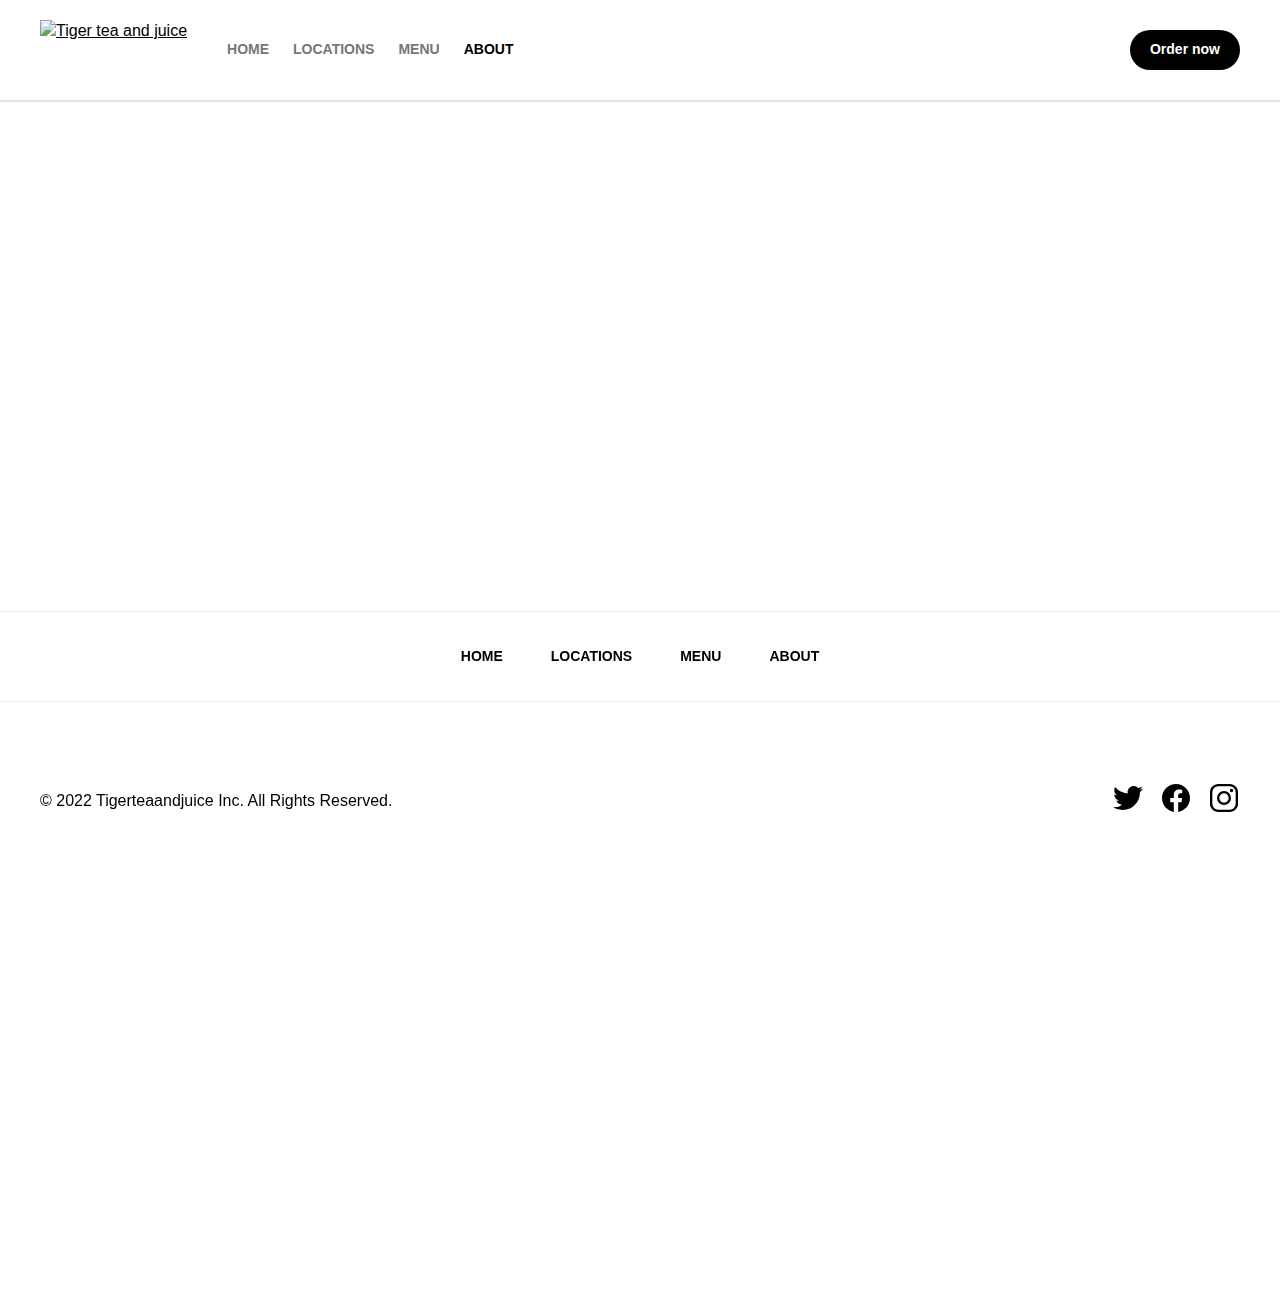
==== about.html @ 308adafa "update" ====
<!DOCTYPE html>
<html lang='en'>
<head>
  <meta charset='UTF-8'>
  <meta
    name='viewport'
    content='width=device-width,initial-scale=1,maximum-scale=1.0,user-scalable=0,viewport-fit=cover'
  />
  <title>Tiger Tea & Juice</title>
  <link rel='stylesheet' href='./style/common.css'>
  <link rel='stylesheet' href='./style/index.css'>
</head>
<body>
<div class='page page-index'>
  <div class='page-mobile-menu'>
    <div class='page-mobile-menu-container'>
      <img class='page-mobile-menu-btn-close' src='./src/close.svg' alt='Close' onclick='hideMenu()'>
      <a href='./index.html' class='page-mobile-menu-link'>HOME</a>
      <a href='./locations.html' class='page-mobile-menu-link'>LOCATIONS</a>
      <a href='./menu.html' class='page-mobile-menu-link'>MENU</a>
      <a href='./about.html' class='page-mobile-menu-link page-mobile-menu-link-selected'>ABOUT</a>
    </div>
  </div>
  <div class='page-container'>
    <div class='page-header'>
      <div class='page-header-left'>
        <a href='./index.html' class='page-header-left-logo-link'>
          <img
            src='./src/logo.png'
            alt='Tiger tea and juice'
            class='page-header-left-logo'
          >
        </a>
        <img
          src='./src/hamburger.svg'
          alt='Menu'
          class='page-header-left-hamburger'
          onclick='showMenu()'
        >
        <div class='page-header-left-link-group'>
          <a href='./index.html' class='page-header-left-link'>HOME</a>
          <a href='./locations.html' class='page-header-left-link'>LOCATIONS</a>
          <a href='./menu.html' class='page-header-left-link'>MENU</a>
          <a href='./about.html' class='page-header-left-link page-header-left-link-selected'>ABOUT</a>
        </div>
      </div>
      <div class='page-header-right'>
        <a class='page-header-btn-order-now'>Order now</a>
      </div>
    </div>
    <div class='page-body'>
    </div>
    <div class='page-footer'>
      <div class='page-footer-nav'>
        <a href='./index.html' class='page-footer-nav-link'>HOME</a>
        <a href='./locations.html' class='page-footer-nav-link'>LOCATIONS</a>
        <a href='./menu.html' class='page-footer-nav-link'>MENU</a>
        <a href='./about.html' class='page-footer-nav-link'>ABOUT</a>
      </div>
      <div class='page-footer-bottom'>
        <div class='page-footer-bottom-left'>© 2022 Tigerteaandjuice Inc. All Rights Reserved.</div>
        <div class='page-footer-bottom-right'>
          <a href='https://twitter.com/TigerTeaJuice' target='_blank'>
            <img
              src='./src/logo_t.svg' alt='Facebook'
              class='page-footer-social-media-icon'
            />
          </a>
          <a href='https://www.facebook.com/tigerteaandjuice/' target='_blank'>
            <img
              src='./src/logo_f.svg' alt='Facebook'
              class='page-footer-social-media-icon'
            />
          </a>
          <a href='https://www.instagram.com/tigerteaandjuice/' target='_blank'>
            <img
              src='./src/logo_i.svg' alt='Facebook'
              class='page-footer-social-media-icon'
            />
          </a>
        </div>
      </div>
    </div>
  </div>
</div>
<script type='text/javascript' src='./script/utils.js'></script>
</body>
</html>
---- style/common.css ----
*{
  font-family: 'Inter', 'Open Sans', 'Droid Sans', Arial, sans-serif;
  color: #000000;
  line-height: 1.375;
  box-sizing: border-box;
}

html, body{
  height: 100%;
  margin: 0;
}

.page{
  width: 100%;
  height: 100%;
  display: flex;
  justify-content: center;
  background: #ececec;
  position: relative;
}

.page-container{
  width: 100%;
  height: 100%;
  background: #fff;
}

.page-header{
  width: 100%;
  height: 100px;
  background: #FFFFFF;
  box-shadow: 0 2px 1px rgba(0, 0, 0, 0.1);
  display: flex;
  justify-content: space-between;
  align-items: center;
  padding: 0 40px;
}
@media screen and (max-width: 768px) {
  .page-header {
    height: 72px;
    padding: 0 16px;
  }
}

.page-header-left{
  display: flex;
  align-items: center;
}

.page-header-left > .page-header-left-logo-link{
  height: 60px;
}
@media screen and (max-width: 768px) {
  .page-header-left > .page-header-left-logo-link{
    display: none;
  }
}

.page-header-left > .page-header-left-logo-link > .page-header-left-logo{
  height: 60px;
  width: 60px;
  margin-right: 40px;
}

.page-header-left > .page-header-left-hamburger{
  display: none;
}
@media screen and (max-width: 768px) {
  .page-header-left > .page-header-left-hamburger{
    height: 32px;
    width: 32px;
    margin-right: 40px;
    display: block;
  }
}

.page-header-left > .page-header-left-link-group{
  display: flex;
  align-items: center;
}
@media screen and (max-width: 768px) {
  .page-header-left > .page-header-left-link-group{
    display: none;
  }
}

.page-header-left > .page-header-left-link-group > .page-header-left-link{
  margin-right: 24px;
  font-size: 14px;
  font-weight: 700;
  color: #767676;
  cursor: pointer;
  text-decoration: none;
}

.page-header-left > .page-header-left-link-group > .page-header-left-link:hover {
  color: #000000;
  transition: all .3s ease;
}

.page-header-left > .page-header-left-link-group > .page-header-left-link-selected{
  color: #000000;
}

.page-header-right{
  display: flex;
  align-items: center;
  justify-content: flex-end;
}

.page-header-right > .page-header-btn-order-now{
  display: flex;
  align-items: center;
  justify-content: center;
  cursor: pointer;
  height: 40px;
  width: fit-content;
  border-radius: 20px;
  color: #fff;
  background: #000;
  padding: 0 20px;
  font-size: 14px;
  font-weight: 700;
}

.page-header-right > .page-header-btn-order-now:hover{
  opacity: .7;
  transition: all .3s;
}

.page-body{
  min-height: 100%;
}

.page-footer{
  width: 100%;
  position: sticky;
  bottom: 0;
  left: 0;
}

.page-footer > .page-footer-nav{
  border-top: 1px solid #ececec;
  display: flex;
  align-items: center;
  justify-content: center;
  height: 90px;
  padding: 0 40px;
}
@media screen and (max-width: 768px) {
  .page-footer > .page-footer-nav{
    border-top: 0;
    flex-direction: column;
    height: unset;
    padding: 60px 0 0 0;
  }
}

.page-footer > .page-footer-nav > .page-footer-nav-link{
  margin: 0 24px;
  font-size: 14px;
  font-weight: 700;
  cursor: pointer;
  text-decoration: none;
}
@media screen and (max-width: 768px) {
  .page-footer > .page-footer-nav > .page-footer-nav-link{
    margin: 0;
  }
  .page-footer > .page-footer-nav > .page-footer-nav-link:not(:last-of-type){
    margin: 0 0 24px 0;
  }
}

.page-footer > .page-footer-bottom{
  border-top: 1px solid #ececec;
  padding: 80px 40px;
  display: flex;
  align-items: center;
  justify-content: space-between;
}
@media screen and (max-width: 768px) {
  .page-footer > .page-footer-bottom{
    border-top: 0;
    padding: 40px 16px 60px 16px;
    flex-direction: column-reverse;
    justify-content: center;
  }
}

.page-footer > .page-footer-bottom > .page-footer-bottom-left{
  font-size: 16px;
}
@media screen and (max-width: 768px) {
  .page-footer > .page-footer-bottom > .page-footer-bottom-left{
    margin-top: 40px;
    text-align: center;
  }
}

.page-footer > .page-footer-bottom > .page-footer-bottom-right{
  display: flex;
  align-items: center;
  justify-content: flex-end;
}


.page-footer-social-media-icon{
  height: 32px;
  width: 32px;
  margin-left: 16px;
}
@media screen and (max-width: 768px) {
  .page-footer-social-media-icon{
    margin: 0 8px;
  }
}

.page-mobile-menu{
  display: none;
}
@media screen and (max-width: 768px) {
  .page-mobile-menu{
    position: fixed;
    top: 0;
    left: 0;
    width: 100%;
    height: 100%;
    background: rgba(0, 0, 0, 0.25);
    z-index: 999;
    display: none;
    transition: all .3s;
  }
  .page-mobile-menu > .page-mobile-menu-container{
    width: 90%;
    height: 100%;
    background: #fff;
    box-shadow: 2px 2px 2px rgba(0, 0, 0, 0.1);
    transition: all .3s;
    transform-origin: 0;
    padding: 16px;
    display: flex;
    flex-direction: column;
  }
  .page-mobile-menu > .page-mobile-menu-container > .page-mobile-menu-btn-close{
    width: 32px;
    height: 32px;
    margin-bottom: 32px;
  }
  .page-mobile-menu > .page-mobile-menu-container > .page-mobile-menu-link{
    font-size: 14px;
    font-weight: 700;
    color: #767676;
    cursor: pointer;
    text-decoration: none;
    margin-bottom: 32px;
  }
  .page-mobile-menu > .page-mobile-menu-container > .page-mobile-menu-link-selected{
    color: #000000;
  }
  .page-mobile-menu-show{
    display: block ;
  }
  .page-header-left > .page-header-left-link-group{
    display: none;
  }
}
---- style/index.css ----
.page-index{

}
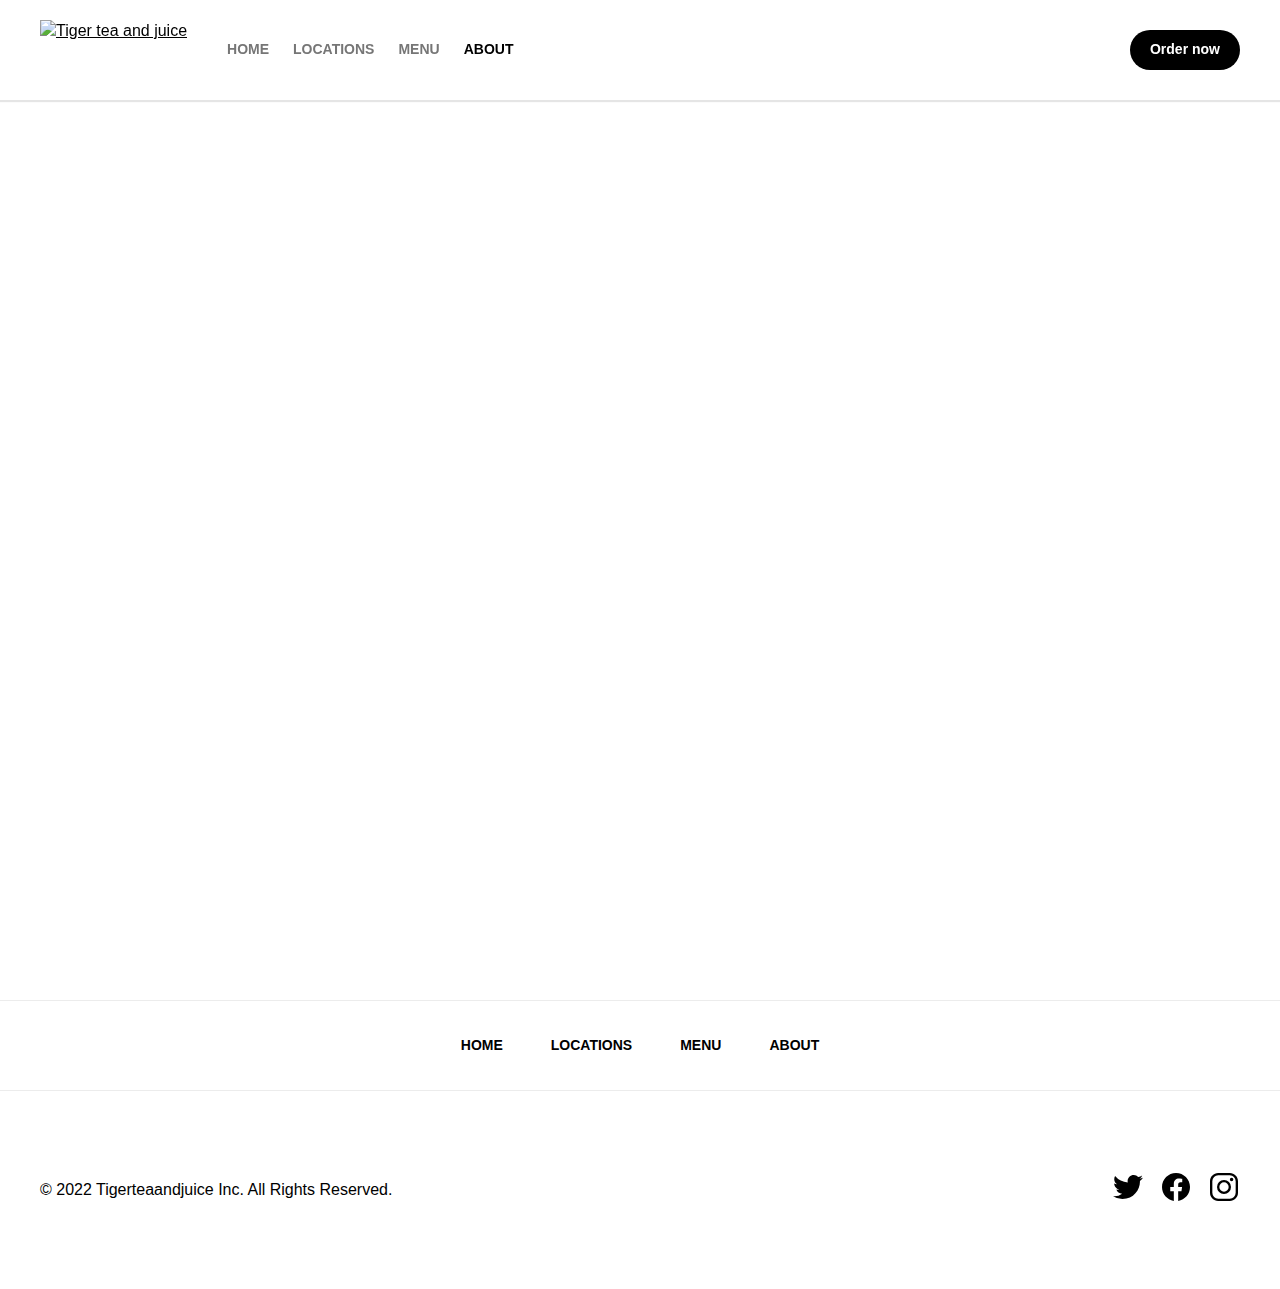
==== commit 51b6c142: "update" ====
--- a/about.html
+++ b/about.html
@@ -6,7 +6,7 @@
     name='viewport'
     content='width=device-width,initial-scale=1,maximum-scale=1.0,user-scalable=0,viewport-fit=cover'
   />
-  <title>Tiger Tea & Juice</title>
+  <title>About - Tiger Tea & Juice</title>
   <link rel='stylesheet' href='./style/common.css'>
   <link rel='stylesheet' href='./style/index.css'>
 </head>
--- a/style/common.css
+++ b/style/common.css
@@ -34,6 +34,9 @@
   justify-content: space-between;
   align-items: center;
   padding: 0 40px;
+  position: sticky;
+  top: 0;
+  left: 0;
 }
 @media screen and (max-width: 768px) {
   .page-header {
@@ -134,9 +137,7 @@
 
 .page-footer{
   width: 100%;
-  position: sticky;
-  bottom: 0;
-  left: 0;
+  background: #fff;
 }
 
 .page-footer > .page-footer-nav{
--- a/style/index.css
+++ b/style/index.css
@@ -1,3 +1,146 @@
-.page-index{
+.page-body{
+  max-width: 1440px;
+  margin: auto;
+}
+@media screen and (max-width: 1440px) {
+  .page-body{
+    max-width: 1280px;
+  }
+}
+@media screen and (max-width: 1280px) {
+  .page-body{
+    max-width: 1024px;
+  }
+}
 
+.page-body-row{
+  display: grid;
+  grid-template-columns: 1fr 1fr;
+}
+@media screen and (max-width: 768px) {
+  .page-body-row{
+    grid-template-columns: 1fr;
+    grid-template-rows: 1fr 1fr;
+  }
+}
+
+.page-body-row > .page-body-row-block{
+  background-position: center;
+  background-repeat: no-repeat;
+  background-size: cover;
+  display: flex;
+  align-items: center;
+  justify-content: center;
+  flex-direction: column;
+  height: 400px;
+  padding: 0 40px;
+  margin-bottom: 24px;
+  background-color: #f5f5f5;
+}
+@media screen and (max-width: 768px) {
+  .page-body-row > .page-body-row-block{
+    margin-bottom: 0;
+    height: 320px;
+    padding: 0 16px;
+  }
+}
+
+.page-body-row-block-title{
+  font-size: 40px;
+  font-weight: 700;
+  margin-bottom: 24px;
+  text-align: center;
+}
+@media screen and (max-width: 768px) {
+  .page-body-row-block-title{
+    margin-bottom: 16px;
+  }
+}
+
+.page-body-row-block-subtitle{
+  font-size: 20px;
+  font-weight: 400;
+  margin-bottom: 40px;
+  text-align: center;
+}
+@media screen and (max-width: 768px) {
+  .page-body-row-block-subtitle{
+    font-size: 16px;
+  }
+}
+
+.page-body-row-block-btn{
+  height: 40px;
+  width: fit-content;
+  border-radius: 20px;
+  background: transparent;
+  border: 1px solid #000;
+  font-size: 14px;
+  font-weight: 700;
+  display: flex;
+  align-items: center;
+  justify-items: center;
+  padding: 0 20px;
+  cursor: pointer;
+}
+
+.page-body-6-boxes{
+  display: grid;
+  grid-template-columns: 1fr 1fr 1fr;
+  grid-template-rows: 1fr 1fr;
+}
+@media screen and (max-width: 768px) {
+  .page-body-6-boxes{
+    display: none;
+  }
+}
+
+.page-body-6-boxes > .page-body-6-boxes-single-image{
+  height: 0;
+  width: 100%;
+  padding-bottom: 100%;
+  background-color: #f5f5f5;
+  background-position: center;
+  background-repeat: no-repeat;
+  background-size: cover;
+}
+
+.page-body-intro{
+  width: 100%;
+  border: 1px solid #000;
+  padding: 80px 60px;
+  margin-top: 90px;
+  margin-bottom: 90px;
+}
+@media screen and (max-width: 768px) {
+  .page-body-intro {
+    padding: 40px 16px;
+    margin: 40px 16px 40px 16px;
+    width: calc(100% - 32px);
+  }
+}
+
+.page-body-intro-title{
+  font-weight: 700;
+  font-size: 40px;
+  margin-bottom: 40px;
+  text-align: center;
+}
+  @media screen and (max-width: 768px) {
+    .page-body-intro-title{
+      font-size: 24px;
+      margin-bottom: 24px;
+    }
+  }
+
+.page-body-intro-description{
+  font-weight: 400;
+  font-size: 24px;
+  text-align: center;
+  text-decoration-line: underline;
+}
+@media screen and (max-width: 768px) {
+  .page-body-intro-description{
+    font-size: 14px;
+  }
 }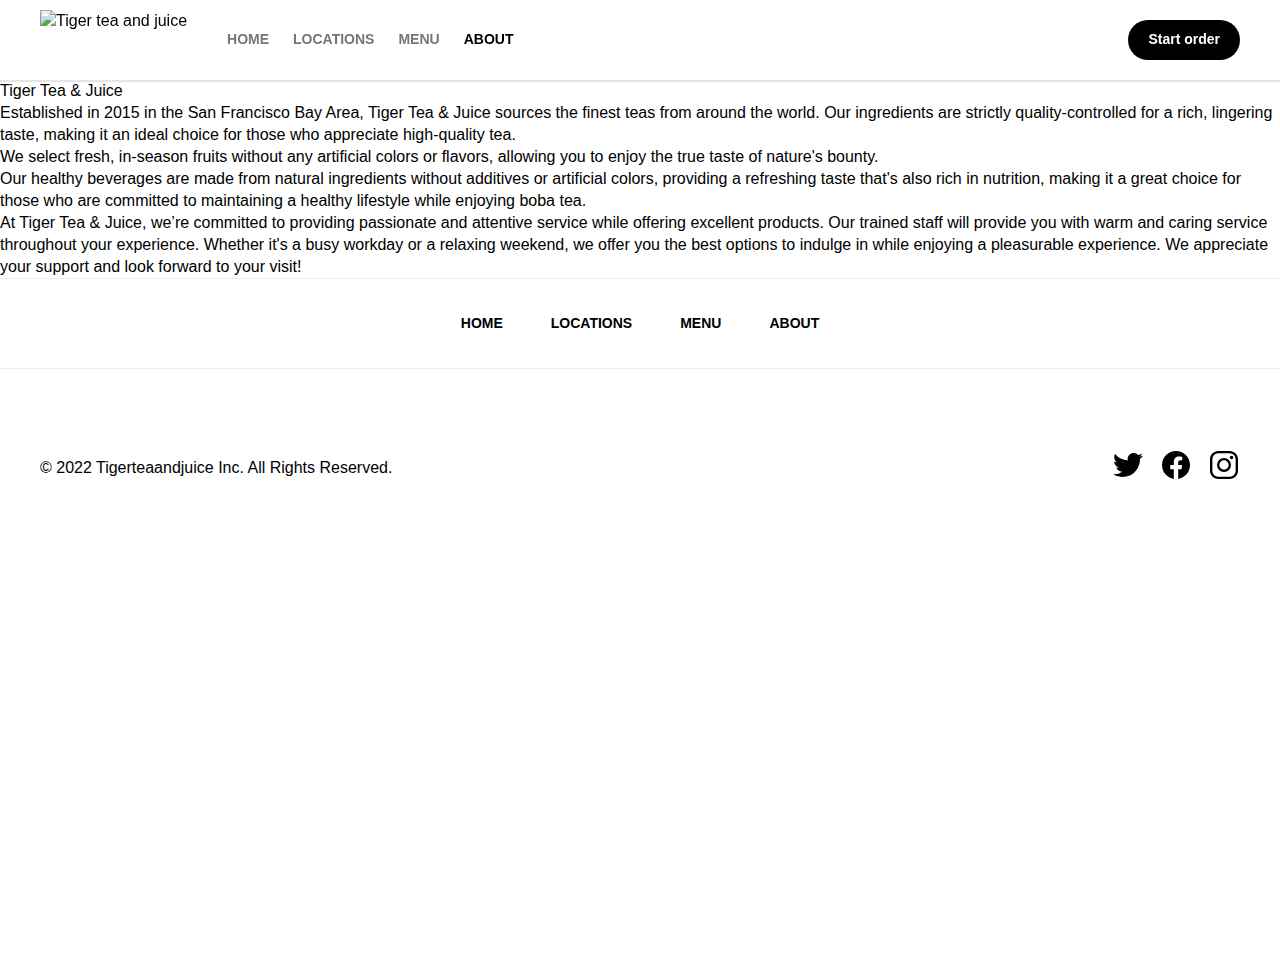
==== commit d2e0882e: "update" ====
--- a/about.html
+++ b/about.html
@@ -8,10 +8,45 @@
   />
   <title>About - Tiger Tea & Juice</title>
   <link rel='stylesheet' href='./style/common.css'>
-  <link rel='stylesheet' href='./style/index.css'>
+  <link rel='stylesheet' href='./style/about.css'>
 </head>
 <body>
 <div class='page page-index'>
+
+  <div class='popup-pickup-store'>
+    <div class='popup-pickup-store-mask' onclick='hidePopup()'>
+      <div class='popup-pickup-store-container'>
+        <div class='popup-pickup-store-btn-close-container'>
+          <img src='./src/close.svg' alt='' onclick='hidePopup()'>
+        </div>
+        <div class='popup-pickup-store-title'>Choose a store</div>
+        <div class='popup-pickup-store-list'>
+          <div class='single-pickup-store'>
+            <div class='pickup-store-name'>Tiger Tea & Juice - San Mateo</div>
+            <div class='pickup-store-address'>212 E 3rd Ave, San Mateo, CA 94401</div>
+            <a class='btn-pickup-store-order-now' href='https://order.snackpass.co/Tiger-Tea-and-Juice-San-Mateo-62ed2687a30c1900cd598e5c' target='_blank'>
+              Order now
+            </a>
+          </div>
+          <div class='single-pickup-store'>
+            <div class='pickup-store-name'>Tiger Tea & Juice - Burlingame</div>
+            <div class='pickup-store-address'>1803 El Camino Real, Burlingame, CA 94010</div>
+            <a class='btn-pickup-store-order-now' href='https://order.snackpass.co/Tiger-Tea-and-Juice-Burlingame-61e88f3719a15c01509163bd?fbclid=PAAab4oe9vH7tSn8BYKmmhgsGV5d4Hn8naycfJDuwKHfz5SjO6EOh6TDQ0np0' target='_blank'>
+              Order now
+            </a>
+          </div>
+          <div class='single-pickup-store'>
+            <div class='pickup-store-name'>Tiger Tea & Juice - Daly City</div>
+            <div class='pickup-store-address'>79 Skyline Plaza, Daly City, CA 94015</div>
+            <a class='btn-pickup-store-order-now' href='https://order.snackpass.co/Tiger-Tea-and-Juice-Daly-City-79-Skyline-Plaza-60dc9b410f008c0101c6bb19' target='_blank'>
+              Order now
+            </a>
+          </div>
+        </div>
+      </div>
+    </div>
+  </div>
+
   <div class='page-mobile-menu'>
     <div class='page-mobile-menu-container'>
       <img class='page-mobile-menu-btn-close' src='./src/close.svg' alt='Close' onclick='hideMenu()'>
@@ -45,11 +80,26 @@
         </div>
       </div>
       <div class='page-header-right'>
-        <a class='page-header-btn-order-now'>Order now</a>
+        <a class='page-header-btn-order-now' onclick='showPopup()'>Start order</a>
       </div>
     </div>
     <div class='page-body'>
-    </div>
+      <div class='article-image-container' style='background-image:url("./src/about_2.jpeg")'>
+      </div>
+      <div class='article-text-title'>Tiger Tea & Juice</div>
+      <div class='article-text-content'>Established in 2015 in the San Francisco Bay Area, Tiger Tea & Juice sources the finest teas from around the world. Our ingredients are strictly quality-controlled for a rich, lingering taste, making it an ideal choice for those who appreciate high-quality tea.
+      </div>
+      <div class='article-text-content'>
+        We select fresh, in-season fruits without any artificial colors or flavors, allowing you to enjoy the true taste of nature's bounty.
+      </div>
+      <div class='article-text-content'>
+        Our healthy beverages are made from natural ingredients without additives or artificial colors, providing a refreshing taste that's also rich in nutrition, making it a great choice for those who are committed to maintaining a healthy lifestyle while enjoying boba tea.
+      </div>
+      <div class='article-text-content'>
+        At Tiger Tea & Juice, we’re committed to providing passionate and attentive service while offering excellent products. Our trained staff will provide you with warm and caring service throughout your experience. Whether it's a busy workday or a relaxing weekend, we offer you the best options to indulge in while enjoying a pleasurable experience. We appreciate your support and look forward to your visit!
+      </div>
+      <div class='article-image-container article-image-container-large' style='background-image:url("./src/about_1.jpeg")'>
+      </div>
     <div class='page-footer'>
       <div class='page-footer-nav'>
         <a href='./index.html' class='page-footer-nav-link'>HOME</a>
--- a/style/common.css
+++ b/style/common.css
@@ -10,6 +10,10 @@
   margin: 0;
 }
 
+a{
+  text-decoration: none;
+}
+
 .page{
   width: 100%;
   height: 100%;
@@ -27,7 +31,7 @@
 
 .page-header{
   width: 100%;
-  height: 100px;
+  height: 80px;
   background: #FFFFFF;
   box-shadow: 0 2px 1px rgba(0, 0, 0, 0.1);
   display: flex;
@@ -266,3 +270,96 @@
     display: none;
   }
 }
+
+.popup-pickup-store{
+  display: none;
+  opacity: 0;
+  position: absolute;
+  height: 100%;
+  width: 100%;
+  top: 0;
+  left: 0;
+  transition: all .2s;
+  z-index: 1;
+}
+
+.popup-pickup-store > .popup-pickup-store-mask{
+  position: fixed;
+  height: 100%;
+  width: 100%;
+  top: 0;
+  left: 0;
+  background: rgba(0, 0, 0, 0.4);
+  overflow-y: scroll;
+  z-index: 2;
+}
+
+.popup-pickup-store-container{
+  position: absolute;
+  top: 16px;
+  left: 50%;
+  transform: translateX(-50%);
+  background-color: #fff;
+  width: calc(100% - 32px);
+  max-width: 400px;
+  border-radius: 15px;
+  padding: 16px;
+  box-shadow: 2px 2px 8px rgba(0, 0, 0, 0.25);
+  z-index: 3;
+}
+
+.popup-pickup-store-container > .popup-pickup-store-btn-close-container{
+  display: flex;
+  justify-content: flex-end;
+  align-items: center;
+}
+
+.popup-pickup-store-container > .popup-pickup-store-title{
+  font-size: 14px;
+  color: #767676;
+  margin-bottom: 24px;
+}
+
+.popup-pickup-store-container > .popup-pickup-store-list{
+  display: grid;
+  grid-gap: 16px;
+}
+
+.popup-pickup-store-list > .single-pickup-store{
+  padding: 16px 20px;
+  border: 1px solid #424242;
+  border-radius: 10px;
+}
+@media screen and (max-width: 768px) {
+  .popup-pickup-store-list > .single-pickup-store{
+    padding: 12px 16px;
+  }
+}
+.popup-pickup-store-list > .single-pickup-store > .pickup-store-name{
+  font-size: 16px;
+  font-weight: 700;
+  margin-bottom: 4px;
+}
+.popup-pickup-store-list > .single-pickup-store > .pickup-store-address{
+  font-size: 14px;
+  color: #767676
+}
+.popup-pickup-store-list > .single-pickup-store > .btn-pickup-store-order-now{
+  height: 40px;
+  width: fit-content;
+  border-radius: 20px;
+  background: #000;
+  color: #fff;
+  font-size: 14px;
+  font-weight: 700;
+  display: flex;
+  align-items: center;
+  justify-items: center;
+  padding: 0 20px;
+  cursor: pointer;
+  margin-top: 12px;
+}
+
+.popup-pickup-store-show{
+  display: block;
+}
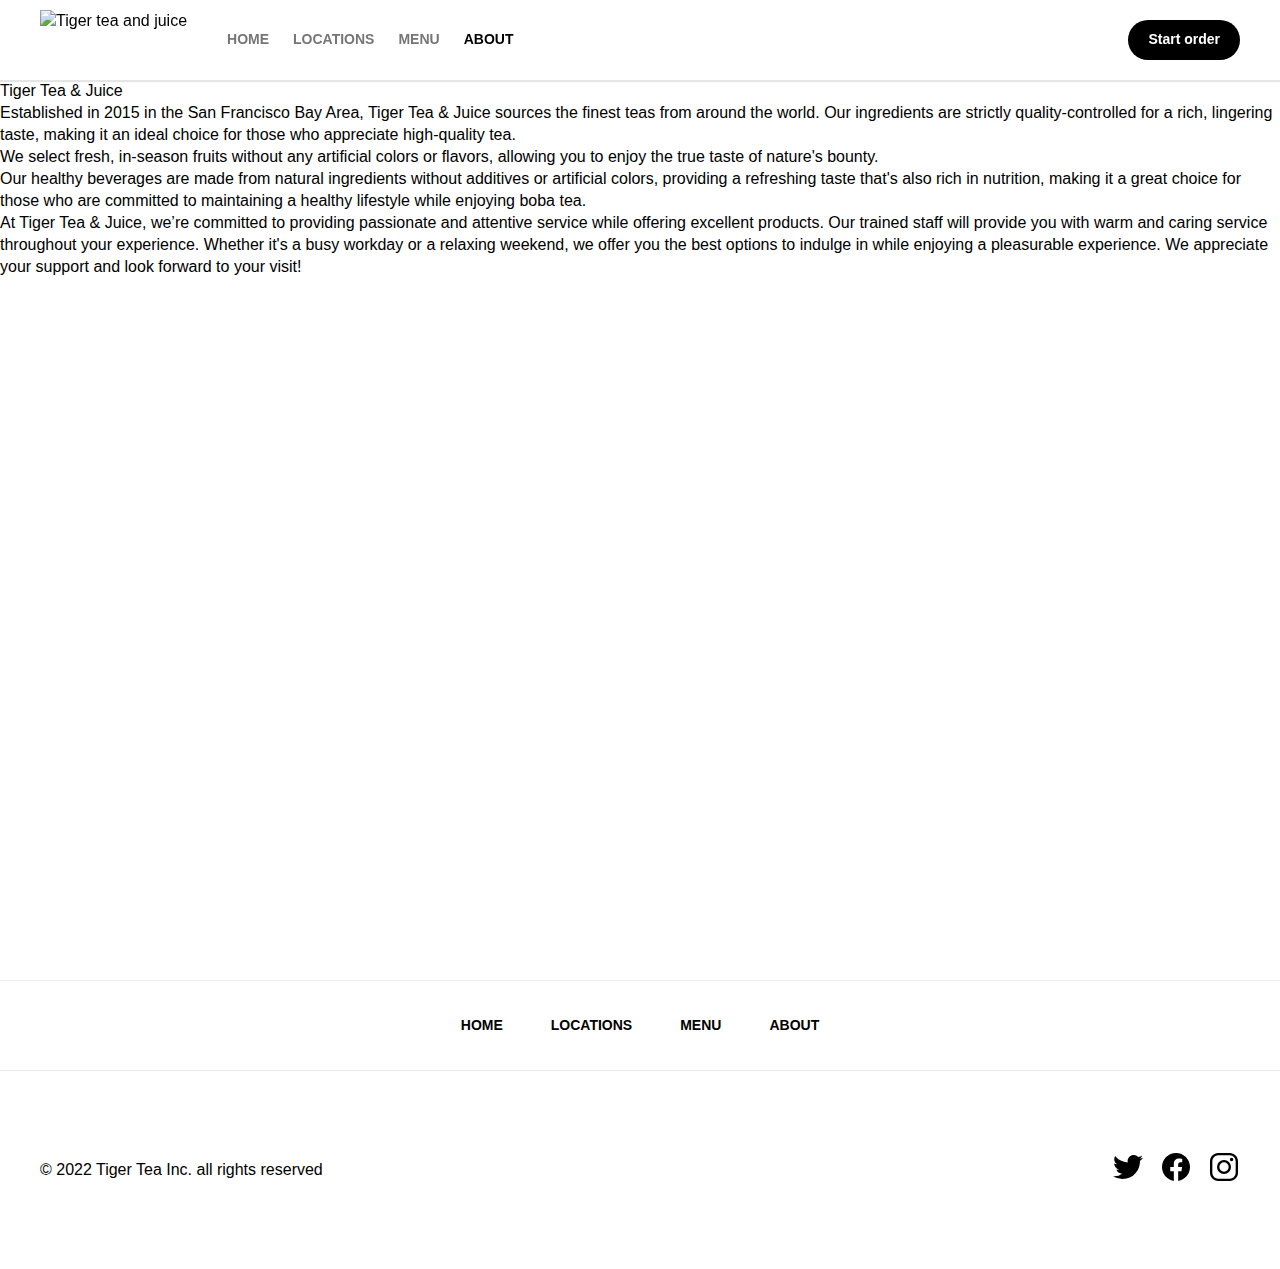
==== commit 46ee04cf: "update" ====
--- a/about.html
+++ b/about.html
@@ -11,128 +11,129 @@
   <link rel='stylesheet' href='./style/about.css'>
 </head>
 <body>
-<div class='page page-index'>
+  <div class='page page-index'>
 
-  <div class='popup-pickup-store'>
-    <div class='popup-pickup-store-mask' onclick='hidePopup()'>
-      <div class='popup-pickup-store-container'>
-        <div class='popup-pickup-store-btn-close-container'>
-          <img src='./src/close.svg' alt='' onclick='hidePopup()'>
+    <div class='popup-pickup-store'>
+      <div class='popup-pickup-store-mask' onclick='hidePopup()'>
+        <div class='popup-pickup-store-container'>
+          <div class='popup-pickup-store-btn-close-container'>
+            <img src='./src/close.svg' alt='' onclick='hidePopup()'>
+          </div>
+          <div class='popup-pickup-store-title'>Choose a store</div>
+          <div class='popup-pickup-store-list'>
+            <div class='single-pickup-store'>
+              <div class='pickup-store-name'>Tiger Tea & Juice - San Mateo</div>
+              <div class='pickup-store-address'>212 E 3rd Ave, San Mateo, CA 94401</div>
+              <a class='btn-pickup-store-order-now' href='https://order.snackpass.co/Tiger-Tea-and-Juice-San-Mateo-62ed2687a30c1900cd598e5c' target='_blank'>
+                Order now
+              </a>
+            </div>
+            <div class='single-pickup-store'>
+              <div class='pickup-store-name'>Tiger Tea & Juice - Burlingame</div>
+              <div class='pickup-store-address'>1803 El Camino Real, Burlingame, CA 94010</div>
+              <a class='btn-pickup-store-order-now' href='https://order.snackpass.co/Tiger-Tea-and-Juice-Burlingame-61e88f3719a15c01509163bd?fbclid=PAAab4oe9vH7tSn8BYKmmhgsGV5d4Hn8naycfJDuwKHfz5SjO6EOh6TDQ0np0' target='_blank'>
+                Order now
+              </a>
+            </div>
+            <div class='single-pickup-store'>
+              <div class='pickup-store-name'>Tiger Tea & Juice - Daly City</div>
+              <div class='pickup-store-address'>79 Skyline Plaza, Daly City, CA 94015</div>
+              <a class='btn-pickup-store-order-now' href='https://order.snackpass.co/Tiger-Tea-and-Juice-Daly-City-79-Skyline-Plaza-60dc9b410f008c0101c6bb19' target='_blank'>
+                Order now
+              </a>
+            </div>
+          </div>
         </div>
-        <div class='popup-pickup-store-title'>Choose a store</div>
-        <div class='popup-pickup-store-list'>
-          <div class='single-pickup-store'>
-            <div class='pickup-store-name'>Tiger Tea & Juice - San Mateo</div>
-            <div class='pickup-store-address'>212 E 3rd Ave, San Mateo, CA 94401</div>
-            <a class='btn-pickup-store-order-now' href='https://order.snackpass.co/Tiger-Tea-and-Juice-San-Mateo-62ed2687a30c1900cd598e5c' target='_blank'>
-              Order now
+      </div>
+    </div>
+
+    <div class='page-mobile-menu'>
+      <div class='page-mobile-menu-container'>
+        <img class='page-mobile-menu-btn-close' src='./src/close.svg' alt='Close' onclick='hideMenu()'>
+        <a href='./index.html' class='page-mobile-menu-link'>HOME</a>
+        <a href='./locations.html' class='page-mobile-menu-link'>LOCATIONS</a>
+        <a href='./menu.html' class='page-mobile-menu-link'>MENU</a>
+        <a href='./about.html' class='page-mobile-menu-link page-mobile-menu-link-selected'>ABOUT</a>
+      </div>
+    </div>
+    <div class='page-container'>
+      <div class='page-header'>
+        <div class='page-header-left'>
+          <a href='./index.html' class='page-header-left-logo-link'>
+            <img
+              src='./src/logo.png'
+              alt='Tiger tea and juice'
+              class='page-header-left-logo'
+            >
+          </a>
+          <img
+            src='./src/hamburger.svg'
+            alt='Menu'
+            class='page-header-left-hamburger'
+            onclick='showMenu()'
+          >
+          <div class='page-header-left-link-group'>
+            <a href='./index.html' class='page-header-left-link'>HOME</a>
+            <a href='./locations.html' class='page-header-left-link'>LOCATIONS</a>
+            <a href='./menu.html' class='page-header-left-link'>MENU</a>
+            <a href='./about.html' class='page-header-left-link page-header-left-link-selected'>ABOUT</a>
+          </div>
+        </div>
+        <div class='page-header-right'>
+          <a class='page-header-btn-order-now' onclick='showPopup()'>Start order</a>
+        </div>
+      </div>
+      <div class='page-body'>
+        <div class='article-image-container' style='background-image:url("./src/about_2.jpeg")'>
+        </div>
+        <div class='article-text-title'>Tiger Tea & Juice</div>
+        <div class='article-text-content'>Established in 2015 in the San Francisco Bay Area, Tiger Tea & Juice sources the finest teas from around the world. Our ingredients are strictly quality-controlled for a rich, lingering taste, making it an ideal choice for those who appreciate high-quality tea.
+        </div>
+        <div class='article-text-content'>
+          We select fresh, in-season fruits without any artificial colors or flavors, allowing you to enjoy the true taste of nature's bounty.
+        </div>
+        <div class='article-text-content'>
+          Our healthy beverages are made from natural ingredients without additives or artificial colors, providing a refreshing taste that's also rich in nutrition, making it a great choice for those who are committed to maintaining a healthy lifestyle while enjoying boba tea.
+        </div>
+        <div class='article-text-content'>
+          At Tiger Tea & Juice, we’re committed to providing passionate and attentive service while offering excellent products. Our trained staff will provide you with warm and caring service throughout your experience. Whether it's a busy workday or a relaxing weekend, we offer you the best options to indulge in while enjoying a pleasurable experience. We appreciate your support and look forward to your visit!
+        </div>
+        <div class='article-image-container article-image-container-large' style='background-image:url("./src/about_1.jpeg")'>
+        </div>
+      </div>
+      <div class='page-footer'>
+        <div class='page-footer-nav'>
+          <a href='./index.html' class='page-footer-nav-link'>HOME</a>
+          <a href='./locations.html' class='page-footer-nav-link'>LOCATIONS</a>
+          <a href='./menu.html' class='page-footer-nav-link'>MENU</a>
+          <a href='./about.html' class='page-footer-nav-link'>ABOUT</a>
+        </div>
+        <div class='page-footer-bottom'>
+          <div class='page-footer-bottom-left'>© 2022 Tiger Tea Inc. all rights reserved</div>
+          <div class='page-footer-bottom-right'>
+            <a href='https://twitter.com/TigerTeaJuice' target='_blank'>
+              <img
+                src='./src/logo_t.svg' alt='Twitter'
+                class='page-footer-social-media-icon'
+              />
             </a>
-          </div>
-          <div class='single-pickup-store'>
-            <div class='pickup-store-name'>Tiger Tea & Juice - Burlingame</div>
-            <div class='pickup-store-address'>1803 El Camino Real, Burlingame, CA 94010</div>
-            <a class='btn-pickup-store-order-now' href='https://order.snackpass.co/Tiger-Tea-and-Juice-Burlingame-61e88f3719a15c01509163bd?fbclid=PAAab4oe9vH7tSn8BYKmmhgsGV5d4Hn8naycfJDuwKHfz5SjO6EOh6TDQ0np0' target='_blank'>
-              Order now
+            <a href='https://www.facebook.com/tigerteaandjuice/' target='_blank'>
+              <img
+                src='./src/logo_f.svg' alt='Facebook'
+                class='page-footer-social-media-icon'
+              />
             </a>
-          </div>
-          <div class='single-pickup-store'>
-            <div class='pickup-store-name'>Tiger Tea & Juice - Daly City</div>
-            <div class='pickup-store-address'>79 Skyline Plaza, Daly City, CA 94015</div>
-            <a class='btn-pickup-store-order-now' href='https://order.snackpass.co/Tiger-Tea-and-Juice-Daly-City-79-Skyline-Plaza-60dc9b410f008c0101c6bb19' target='_blank'>
-              Order now
+            <a href='https://www.instagram.com/tigerteaandjuice/' target='_blank'>
+              <img
+                src='./src/logo_i.svg' alt='Instagram'
+                class='page-footer-social-media-icon'
+              />
             </a>
           </div>
         </div>
       </div>
     </div>
   </div>
-
-  <div class='page-mobile-menu'>
-    <div class='page-mobile-menu-container'>
-      <img class='page-mobile-menu-btn-close' src='./src/close.svg' alt='Close' onclick='hideMenu()'>
-      <a href='./index.html' class='page-mobile-menu-link'>HOME</a>
-      <a href='./locations.html' class='page-mobile-menu-link'>LOCATIONS</a>
-      <a href='./menu.html' class='page-mobile-menu-link'>MENU</a>
-      <a href='./about.html' class='page-mobile-menu-link page-mobile-menu-link-selected'>ABOUT</a>
-    </div>
-  </div>
-  <div class='page-container'>
-    <div class='page-header'>
-      <div class='page-header-left'>
-        <a href='./index.html' class='page-header-left-logo-link'>
-          <img
-            src='./src/logo.png'
-            alt='Tiger tea and juice'
-            class='page-header-left-logo'
-          >
-        </a>
-        <img
-          src='./src/hamburger.svg'
-          alt='Menu'
-          class='page-header-left-hamburger'
-          onclick='showMenu()'
-        >
-        <div class='page-header-left-link-group'>
-          <a href='./index.html' class='page-header-left-link'>HOME</a>
-          <a href='./locations.html' class='page-header-left-link'>LOCATIONS</a>
-          <a href='./menu.html' class='page-header-left-link'>MENU</a>
-          <a href='./about.html' class='page-header-left-link page-header-left-link-selected'>ABOUT</a>
-        </div>
-      </div>
-      <div class='page-header-right'>
-        <a class='page-header-btn-order-now' onclick='showPopup()'>Start order</a>
-      </div>
-    </div>
-    <div class='page-body'>
-      <div class='article-image-container' style='background-image:url("./src/about_2.jpeg")'>
-      </div>
-      <div class='article-text-title'>Tiger Tea & Juice</div>
-      <div class='article-text-content'>Established in 2015 in the San Francisco Bay Area, Tiger Tea & Juice sources the finest teas from around the world. Our ingredients are strictly quality-controlled for a rich, lingering taste, making it an ideal choice for those who appreciate high-quality tea.
-      </div>
-      <div class='article-text-content'>
-        We select fresh, in-season fruits without any artificial colors or flavors, allowing you to enjoy the true taste of nature's bounty.
-      </div>
-      <div class='article-text-content'>
-        Our healthy beverages are made from natural ingredients without additives or artificial colors, providing a refreshing taste that's also rich in nutrition, making it a great choice for those who are committed to maintaining a healthy lifestyle while enjoying boba tea.
-      </div>
-      <div class='article-text-content'>
-        At Tiger Tea & Juice, we’re committed to providing passionate and attentive service while offering excellent products. Our trained staff will provide you with warm and caring service throughout your experience. Whether it's a busy workday or a relaxing weekend, we offer you the best options to indulge in while enjoying a pleasurable experience. We appreciate your support and look forward to your visit!
-      </div>
-      <div class='article-image-container article-image-container-large' style='background-image:url("./src/about_1.jpeg")'>
-      </div>
-    <div class='page-footer'>
-      <div class='page-footer-nav'>
-        <a href='./index.html' class='page-footer-nav-link'>HOME</a>
-        <a href='./locations.html' class='page-footer-nav-link'>LOCATIONS</a>
-        <a href='./menu.html' class='page-footer-nav-link'>MENU</a>
-        <a href='./about.html' class='page-footer-nav-link'>ABOUT</a>
-      </div>
-      <div class='page-footer-bottom'>
-        <div class='page-footer-bottom-left'>© 2022 Tigerteaandjuice Inc. All Rights Reserved.</div>
-        <div class='page-footer-bottom-right'>
-          <a href='https://twitter.com/TigerTeaJuice' target='_blank'>
-            <img
-              src='./src/logo_t.svg' alt='Facebook'
-              class='page-footer-social-media-icon'
-            />
-          </a>
-          <a href='https://www.facebook.com/tigerteaandjuice/' target='_blank'>
-            <img
-              src='./src/logo_f.svg' alt='Facebook'
-              class='page-footer-social-media-icon'
-            />
-          </a>
-          <a href='https://www.instagram.com/tigerteaandjuice/' target='_blank'>
-            <img
-              src='./src/logo_i.svg' alt='Facebook'
-              class='page-footer-social-media-icon'
-            />
-          </a>
-        </div>
-      </div>
-    </div>
-  </div>
-</div>
-<script type='text/javascript' src='./script/utils.js'></script>
+  <script type='text/javascript' src='./script/utils.js'></script>
 </body>
 </html>--- a/style/common.css
+++ b/style/common.css
@@ -317,7 +317,7 @@
 .popup-pickup-store-container > .popup-pickup-store-title{
   font-size: 14px;
   color: #767676;
-  margin-bottom: 24px;
+  margin-bottom: 16px;
 }
 
 .popup-pickup-store-container > .popup-pickup-store-list{
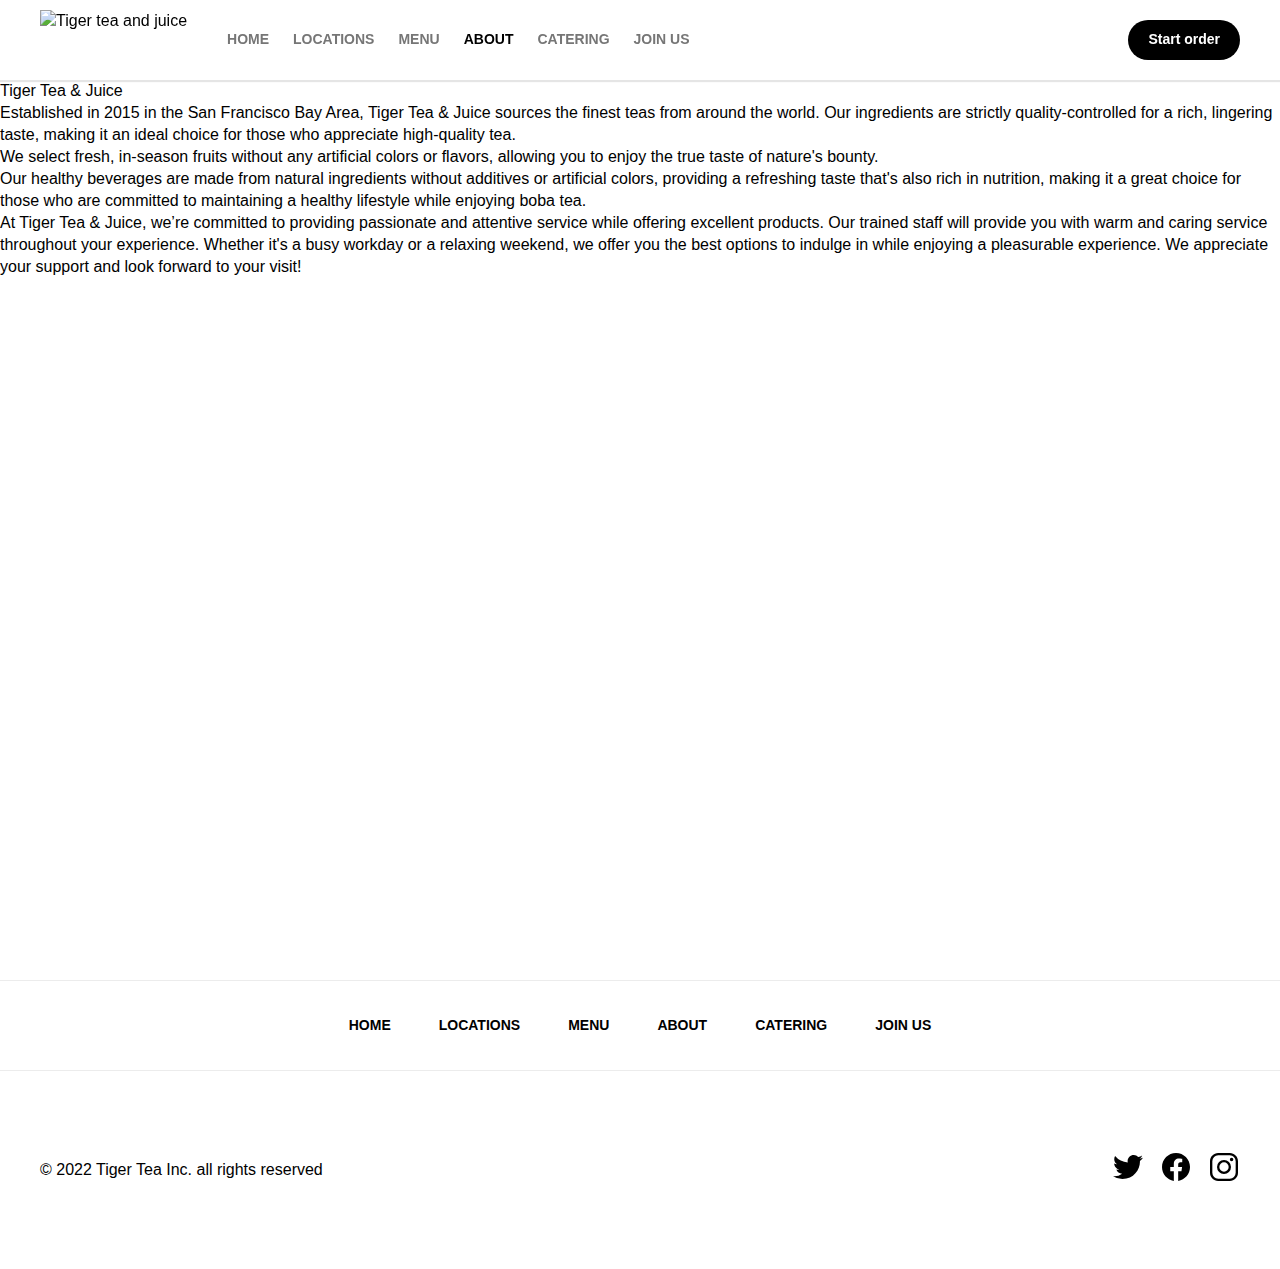
==== commit 482f571f: "update" ====
--- a/about.html
+++ b/about.html
@@ -54,6 +54,8 @@
         <a href='./locations.html' class='page-mobile-menu-link'>LOCATIONS</a>
         <a href='./menu.html' class='page-mobile-menu-link'>MENU</a>
         <a href='./about.html' class='page-mobile-menu-link page-mobile-menu-link-selected'>ABOUT</a>
+        <a href='./catering.html' class='page-mobile-menu-link'>CATERING</a>
+        <a href='./joinus.html' class='page-mobile-menu-link'>JOIN US</a>
       </div>
     </div>
     <div class='page-container'>
@@ -77,6 +79,8 @@
             <a href='./locations.html' class='page-header-left-link'>LOCATIONS</a>
             <a href='./menu.html' class='page-header-left-link'>MENU</a>
             <a href='./about.html' class='page-header-left-link page-header-left-link-selected'>ABOUT</a>
+            <a href='./catering.html' class='page-header-left-link'>CATERING</a>
+            <a href='./joinus.html' class='page-header-left-link'>JOIN US</a>
           </div>
         </div>
         <div class='page-header-right'>
@@ -107,6 +111,8 @@
           <a href='./locations.html' class='page-footer-nav-link'>LOCATIONS</a>
           <a href='./menu.html' class='page-footer-nav-link'>MENU</a>
           <a href='./about.html' class='page-footer-nav-link'>ABOUT</a>
+          <a href='./catering.html' class='page-footer-nav-link'>CATERING</a>
+          <a href='./joinus.html' class='page-footer-nav-link'>JOIN US</a>
         </div>
         <div class='page-footer-bottom'>
           <div class='page-footer-bottom-left'>© 2022 Tiger Tea Inc. all rights reserved</div>
